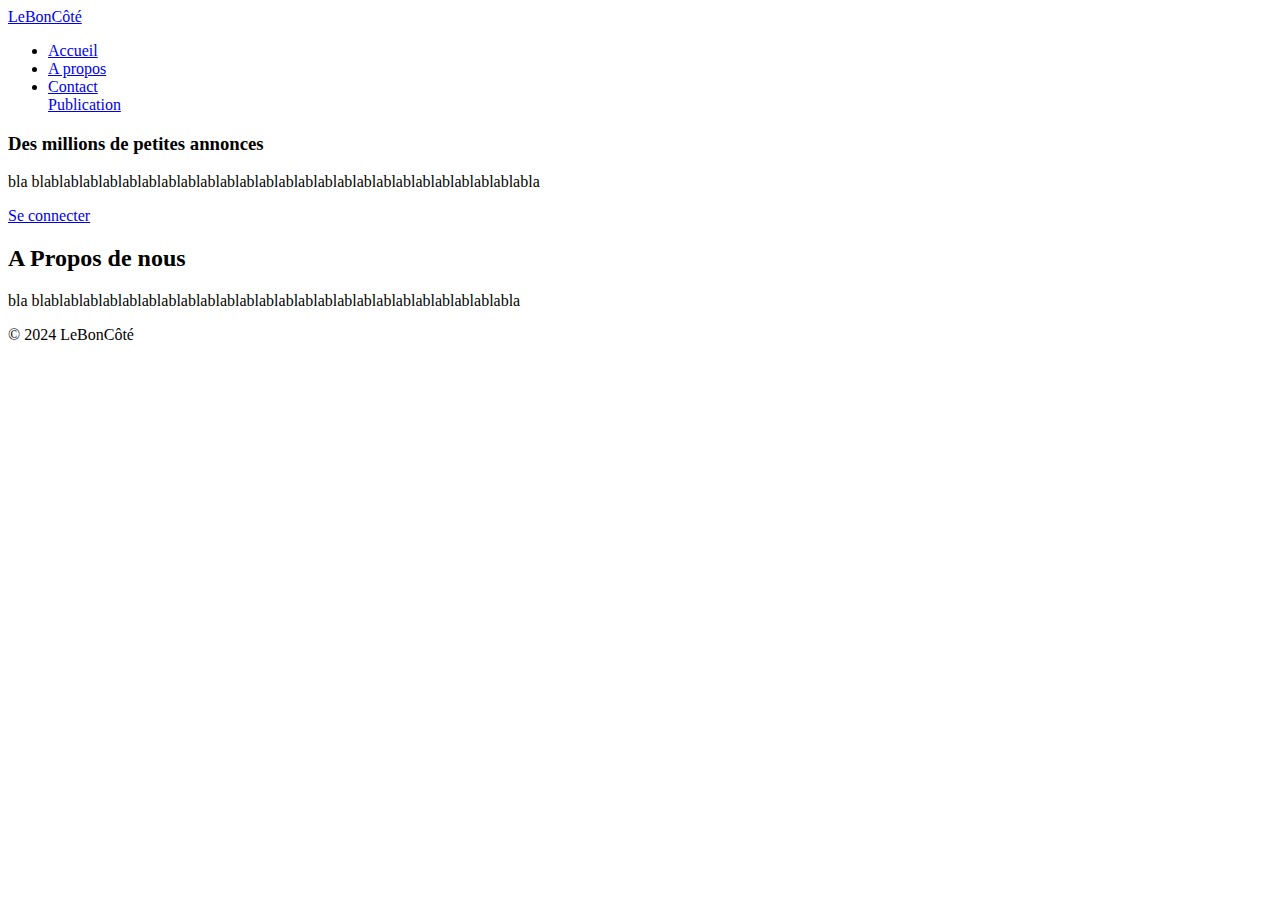
==== home/index.html @ 013ead22 ".." ====
<!DOCTYPE html>
<html lang="en">
  <head>
    <meta charset="UTF-8" />
    <meta name="viewport" content="width=device-width, initial-scale=1.0" />
    <link rel="stylesheet" href="../style/home.css" />
    <title>LeBonCôté</title>
  </head>
  <body>
    <header>
      <a href="#" class="logo"><span>LeBonCôté</span></a>
      <ul class="navbar">
        <li><a href="#">Accueil</a></li>
        <li><a href="#">A propos</a></li>
        <li><a href="#">Contact</a></li>
        <a href="#" class="btn-pub">Publication</a>
      </ul>
    </header>
    <section class="banniere" id="banniere">
      <div class="contenu">
        <h3>Des millions de petites annonces</h3>
        <p>bla blablablablablablablablablablablablablablablablablablablablablablablablablabla</p>
        <a href="http://localhost/PROJET/projectDB/connexion/connexion.php" class="btn1">Se connecter</a>
      </div>
    </section>
    <section class="apropos" id="apropos">
      <div>
        <div>
          <h2><span>A</span> Propos de nous</h2>
          <p>bla blablablablablablablablablablablablablablablablablablablablablablablablabla</p>
        </div>
      </div>
    </section>
    <footer>
      <p>&copy; 2024 LeBonCôté</p>
    </footer>
  </body>
</html>
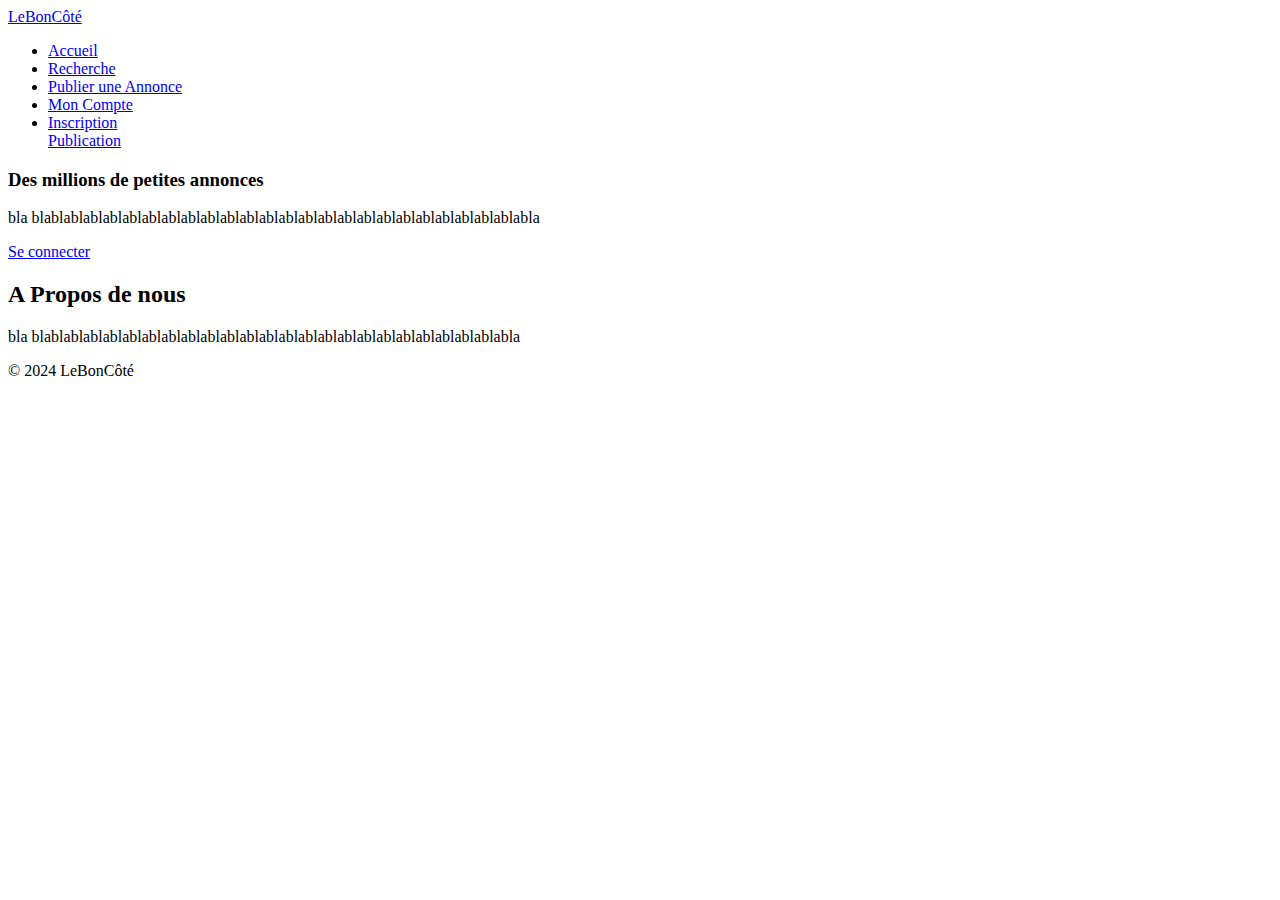
==== commit 6cd1668b: ".." ====
--- a/home/index.html
+++ b/home/index.html
@@ -10,9 +10,11 @@
     <header>
       <a href="#" class="logo"><span>LeBonCôté</span></a>
       <ul class="navbar">
-        <li><a href="#">Accueil</a></li>
-        <li><a href="#">A propos</a></li>
-        <li><a href="#">Contact</a></li>
+        <li><a href="index.html">Accueil</a></li>
+        <li><a href="recherche.php">Recherche</a></li>
+        <li><a href="publication.php">Publier une Annonce</a></li>
+        <li><a href="mon_compte.php">Mon Compte</a></li>
+        <li><a href="inscription.php">Inscription</a></li>
         <a href="#" class="btn-pub">Publication</a>
       </ul>
     </header>
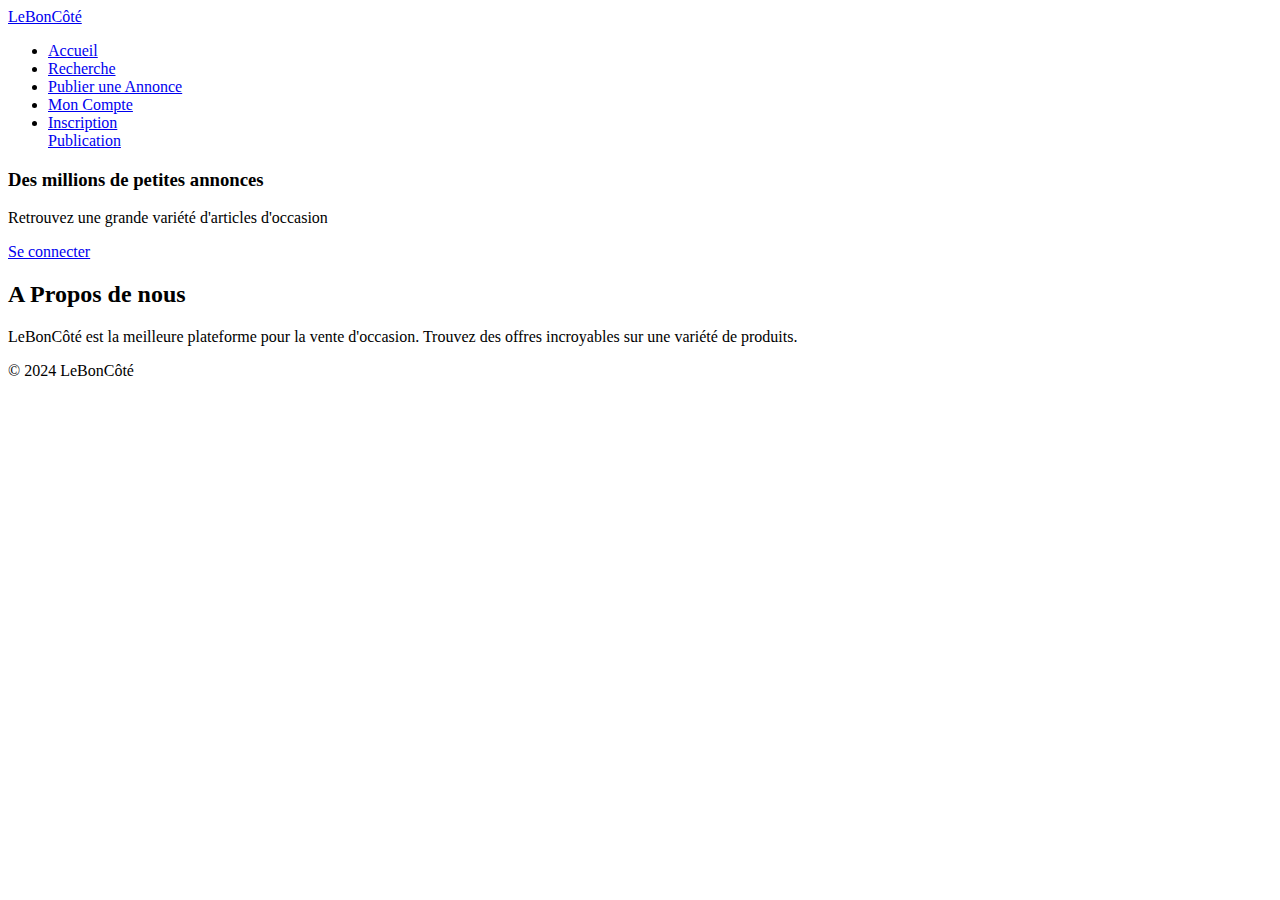
==== commit 6d68a39e: "modif title" ====
--- a/home/index.html
+++ b/home/index.html
@@ -11,17 +11,17 @@
       <a href="#" class="logo"><span>LeBonCôté</span></a>
       <ul class="navbar">
         <li><a href="index.html">Accueil</a></li>
-        <li><a href="recherche.php">Recherche</a></li>
-        <li><a href="publication.php">Publier une Annonce</a></li>
-        <li><a href="mon_compte.php">Mon Compte</a></li>
-        <li><a href="inscription.php">Inscription</a></li>
+        <li><a href="../recherche/recherche.php">Recherche</a></li>
+        <li><a href="#">Publier une Annonce</a></li>
+        <li><a href="../moncompte/mon_compte.php">Mon Compte</a></li>
+        <li><a href="../inscription/inscription.php">Inscription</a></li>
         <a href="#" class="btn-pub">Publication</a>
       </ul>
     </header>
     <section class="banniere" id="banniere">
       <div class="contenu">
         <h3>Des millions de petites annonces</h3>
-        <p>bla blablablablablablablablablablablablablablablablablablablablablablablablablabla</p>
+        <p>Retrouvez une grande variété d'articles d'occasion</p>
         <a href="http://localhost/PROJET/projectDB/connexion/connexion.php" class="btn1">Se connecter</a>
       </div>
     </section>
@@ -29,7 +29,7 @@
       <div>
         <div>
           <h2><span>A</span> Propos de nous</h2>
-          <p>bla blablablablablablablablablablablablablablablablablablablablablablablablabla</p>
+          <p>LeBonCôté est la meilleure plateforme pour la vente d'occasion. Trouvez des offres incroyables sur une variété de produits.</p>
         </div>
       </div>
     </section>
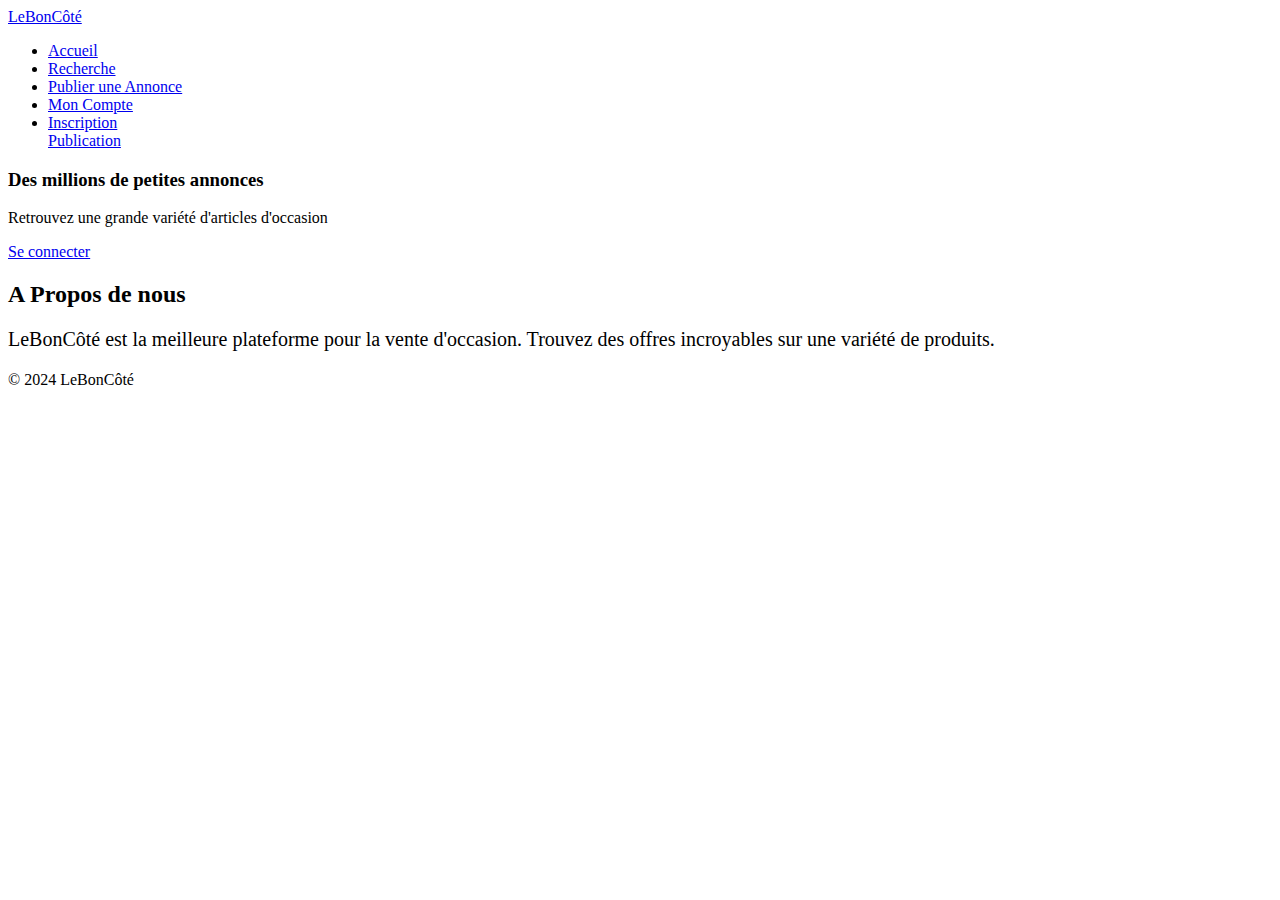
==== commit 9e555bbb: "première  confirmation pour les liens entres pages" ====
--- a/home/index.html
+++ b/home/index.html
@@ -11,10 +11,10 @@
       <a href="#" class="logo"><span>LeBonCôté</span></a>
       <ul class="navbar">
         <li><a href="index.html">Accueil</a></li>
-        <li><a href="../recherche/recherche.php">Recherche</a></li>
+        <li><a href="http://localhost/PROJET/projectDB/recherche/recherche.php">Recherche</a></li>
         <li><a href="#">Publier une Annonce</a></li>
-        <li><a href="../moncompte/mon_compte.php">Mon Compte</a></li>
-        <li><a href="../inscription/inscription.php">Inscription</a></li>
+        <li><a href="http://localhost/PROJET/projectDB/moncompte/mon_compte.php">Mon Compte</a></li>
+        <li><a href="http://localhost/PROJET/projectDB/inscription/inscription.php">Inscription</a></li>
         <a href="#" class="btn-pub">Publication</a>
       </ul>
     </header>
@@ -29,7 +29,7 @@
       <div>
         <div>
           <h2><span>A</span> Propos de nous</h2>
-          <p>LeBonCôté est la meilleure plateforme pour la vente d'occasion. Trouvez des offres incroyables sur une variété de produits.</p>
+          <p style="color: black; font-size: 20px">LeBonCôté est la meilleure plateforme pour la vente d'occasion. Trouvez des offres incroyables sur une variété de produits.</p>
         </div>
       </div>
     </section>
